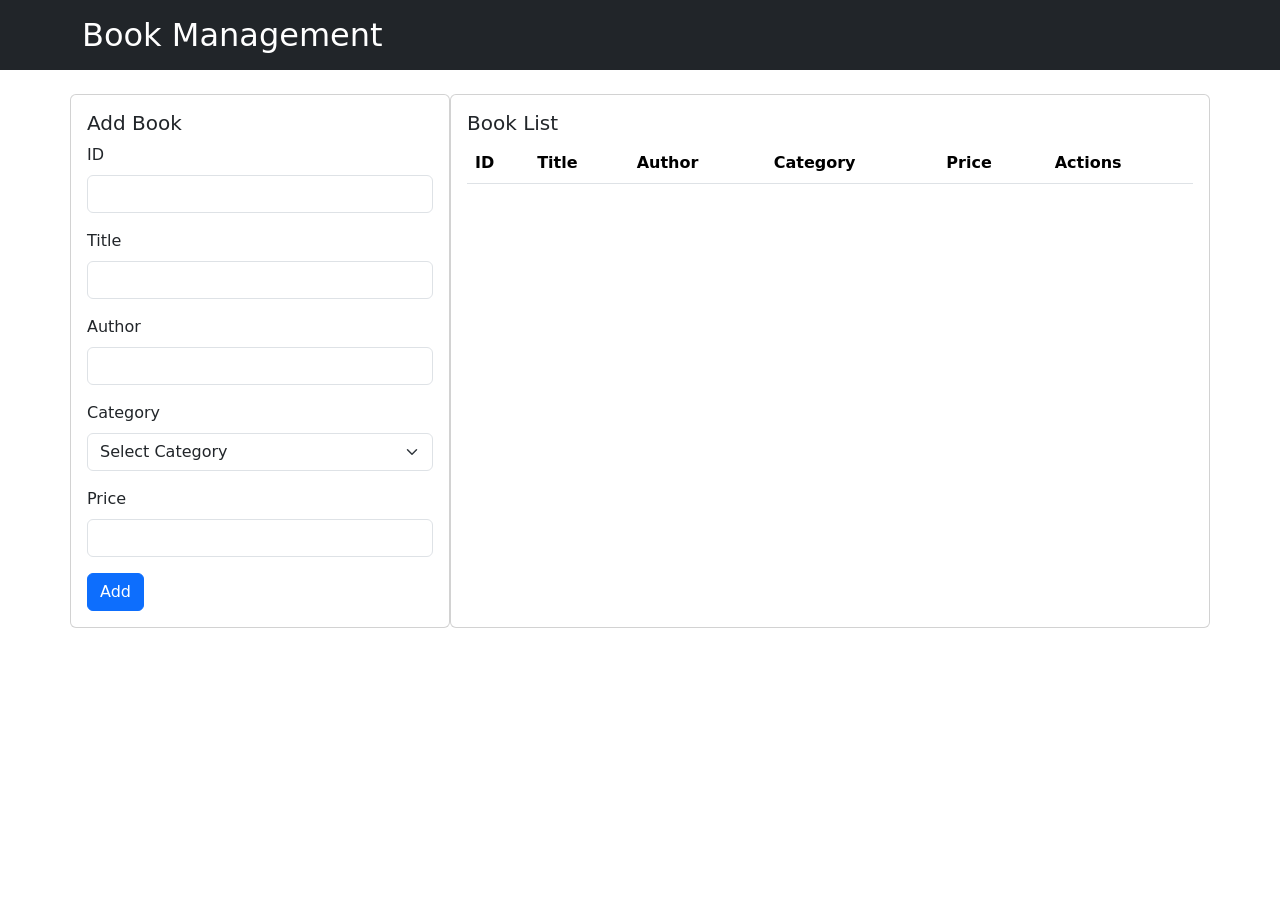
==== crud.html @ 84592c73 "html body" ====
<!DOCTYPE html>
<html lang="en">

<head>
    <meta charset="UTF-8">
    <meta name="viewport" content="width=device-width, initial-scale=1.0">

    <title>Book Management</title>

    <link href="https://cdn.jsdelivr.net/npm/bootstrap@5.3.8/dist/css/bootstrap.min.css" rel="stylesheet">
</head>

<body>

    <header class="bg-dark text-white p-3">
        <h2 class="container mb-0">Book Management</h2>
    </header>

    <main class="container my-4">
        <div class="row g-4">

            <form id="book-form" class="col-md-4 card p-3">
                <h5 id="form-title">Add Book</h5>

                <label for="id" class="form-label">ID</label>
                <input id="id" type="number" class="form-control mb-3" readonly>

                <label for="title" class="form-label">Title</label>
                <input id="title" type="text" class="form-control mb-3" required minlength="2">

                <label for="author" class="form-label">Author</label>
                <input id="author" type="text" class="form-control mb-3" required>

                <label for="category" class="form-label">Category</label>
                <select id="category" class="form-select mb-3" required>
                    <option value="">Select Category</option>
                    <option>Web</option>
                    <option>Programming</option>
                    <option>Database</option>
                    <option>Network</option>
                </select>

                <label for="price" class="form-label">Price</label>
                <input id="price" type="number" class="form-control mb-3" required min="1">

                <div>
                    <button id="save-button" class="btn btn-primary" type="submit">
                        Add
                    </button>

                    <button id="cancel-button" class="btn btn-secondary" type="button" hidden>
                        Cancel
                    </button>
                </div>

            </form>

            <section class="col-md-8 card p-3">

                <h5>Book List</h5>

                <div class="table-responsive">
                    <table class="table table-hover">
                        <thead>
                            <tr>
                                <th>ID</th>
                                <th>Title</th>
                                <th>Author</th>
                                <th>Category</th>
                                <th>Price</th>
                                <th>Actions</th>
                            </tr>
                        </thead>
                        <tbody id="book-list"></tbody>
                    </table>
                </div>

            </section>
        </div>
    </main>
</body>

</html>
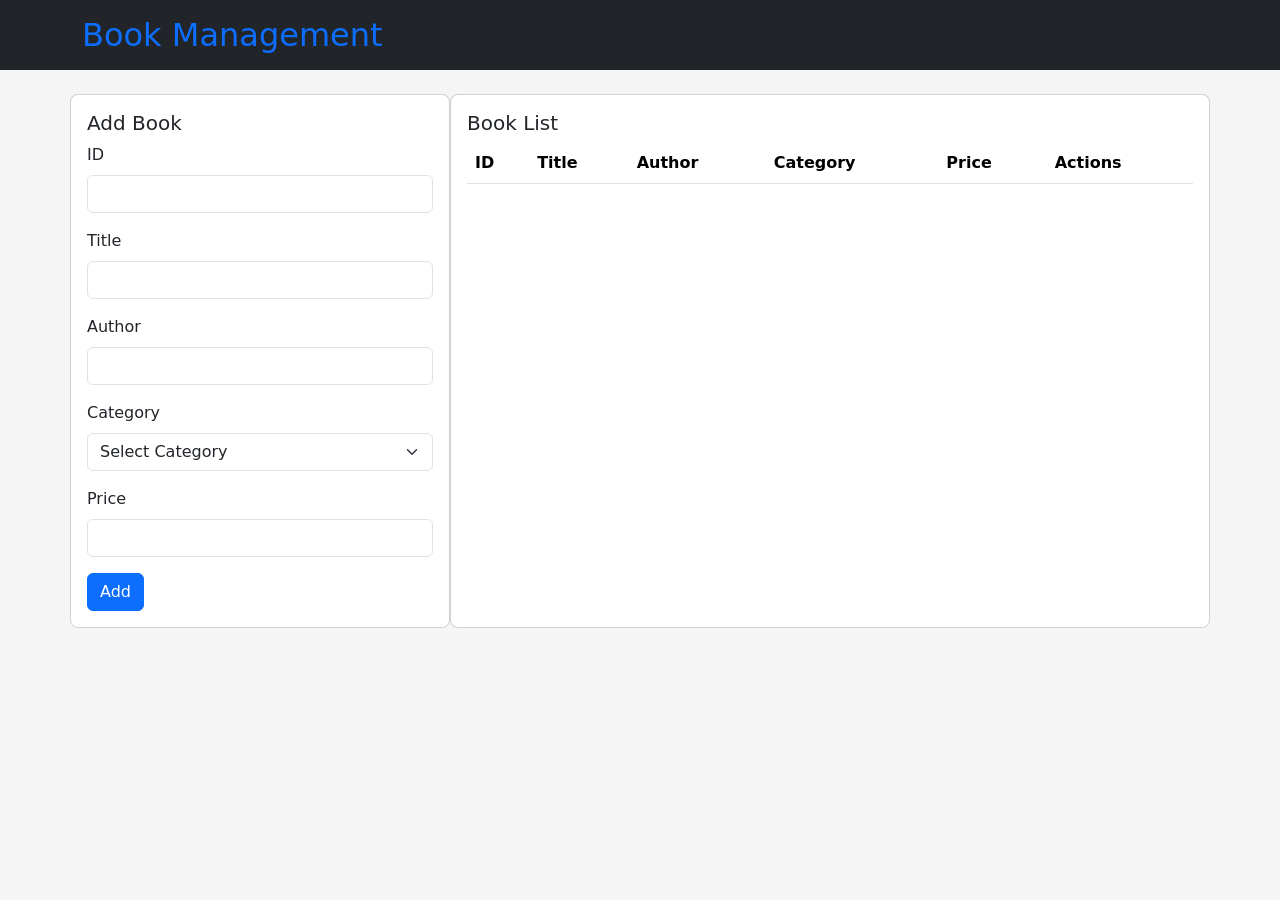
==== commit 4cd15f5e: "css added" ====
--- a/crud.html
+++ b/crud.html
@@ -8,6 +8,7 @@
     <title>Book Management</title>
 
     <link href="https://cdn.jsdelivr.net/npm/bootstrap@5.3.8/dist/css/bootstrap.min.css" rel="stylesheet">
+    <link rel="stylesheet" href="style.css">
 </head>
 
 <body>
--- a/style.css
+++ b/style.css
@@ -0,0 +1,29 @@
+body {
+    background-color: #f5f5f5;
+}
+
+header h2 {
+    color: #0d6efd;
+}
+
+.card {
+    border-radius: 8px;
+}
+
+#search {
+    width: 220px;
+}
+
+table th {
+    white-space: nowrap;
+}
+
+footer {
+    font-size: 14px;
+}
+
+@media (max-width: 768px) {
+    #search {
+        width: 150px;
+    }
+}
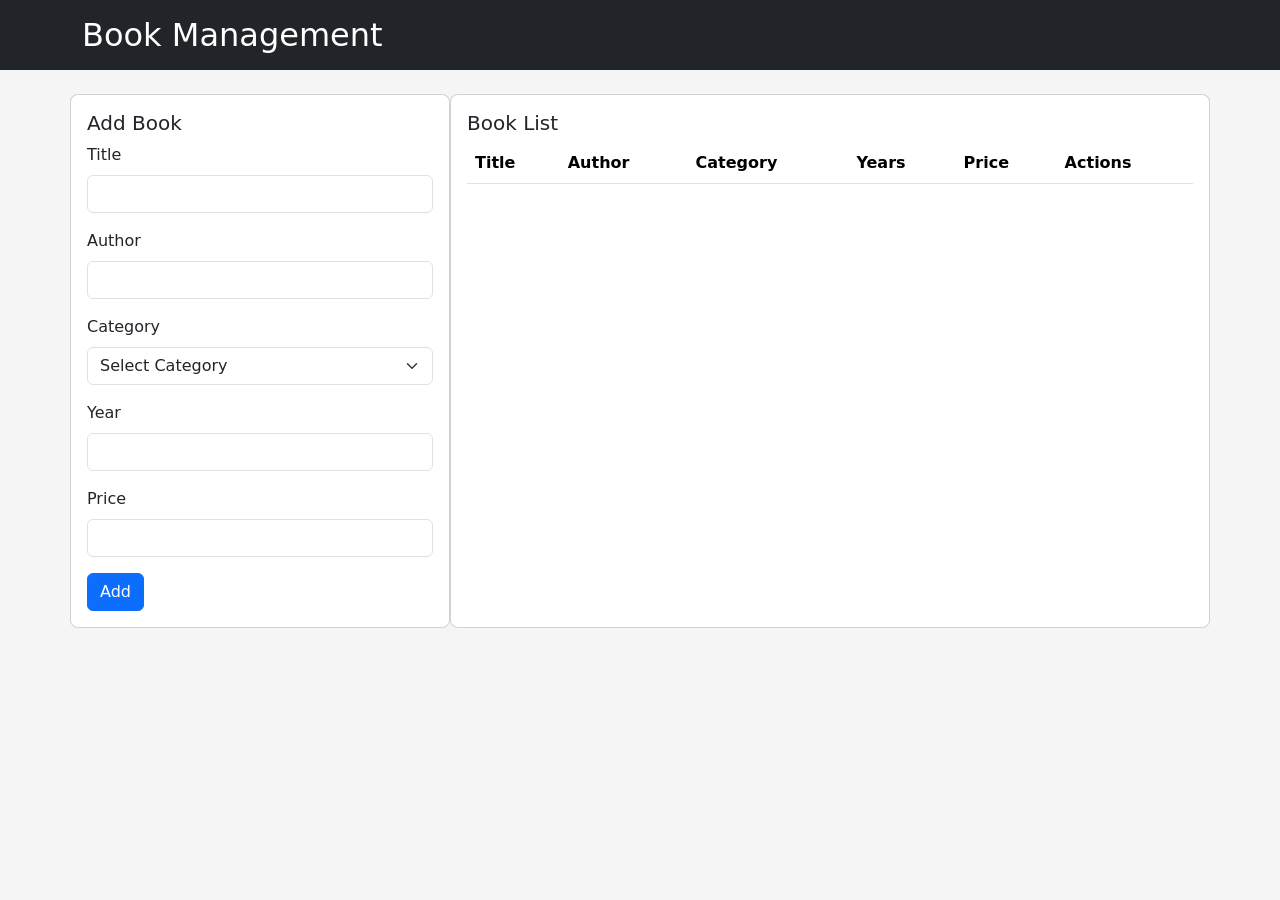
==== commit cfccd307: "delete id" ====
--- a/crud.html
+++ b/crud.html
@@ -23,9 +23,6 @@
             <form id="book-form" class="col-md-4 card p-3">
                 <h5 id="form-title">Add Book</h5>
 
-                <label for="id" class="form-label">ID</label>
-                <input id="id" type="number" class="form-control mb-3" readonly>
-
                 <label for="title" class="form-label">Title</label>
                 <input id="title" type="text" class="form-control mb-3" required minlength="2">
 
@@ -40,6 +37,9 @@
                     <option>Database</option>
                     <option>Network</option>
                 </select>
+
+                <label for="year" class="form-label">Year</label>
+                <input id="year" type="number" class="form-control mb-3">
 
                 <label for="price" class="form-label">Price</label>
                 <input id="price" type="number" class="form-control mb-3" required min="1">
@@ -64,10 +64,10 @@
                     <table class="table table-hover">
                         <thead>
                             <tr>
-                                <th>ID</th>
                                 <th>Title</th>
                                 <th>Author</th>
                                 <th>Category</th>
+                                <th>Years</th>
                                 <th>Price</th>
                                 <th>Actions</th>
                             </tr>
--- a/style.css
+++ b/style.css
@@ -1,29 +1,20 @@
 body {
     background-color: #f5f5f5;
-}
-
-header h2 {
-    color: #0d6efd;
 }
 
 .card {
     border-radius: 8px;
 }
 
-#search {
-    width: 220px;
+table th,
+table td {
+    vertical-align: middle;
 }
 
-table th {
-    white-space: nowrap;
+.btn {
+    margin-right: 4px;
 }
 
-footer {
-    font-size: 14px;
-}
-
-@media (max-width: 768px) {
-    #search {
-        width: 150px;
-    }
+table tbody tr:hover {
+    background-color: #eeeeee;
 }
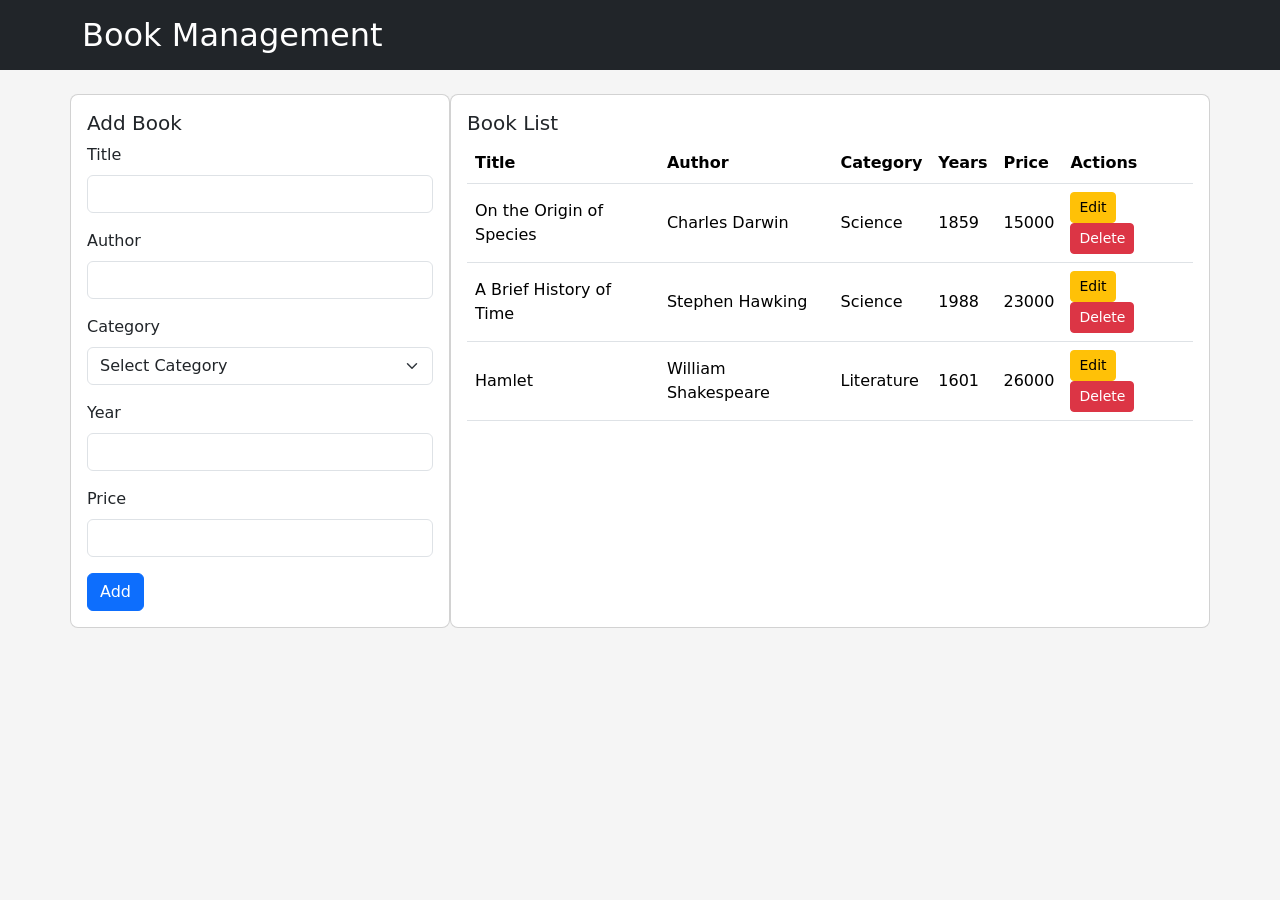
==== commit dbee3619: "render" ====
--- a/crud.html
+++ b/crud.html
@@ -32,10 +32,10 @@
                 <label for="category" class="form-label">Category</label>
                 <select id="category" class="form-select mb-3" required>
                     <option value="">Select Category</option>
-                    <option>Web</option>
-                    <option>Programming</option>
-                    <option>Database</option>
-                    <option>Network</option>
+                    <option>Science</option>
+                    <option>Literature</option>
+                    <option>Education</option>
+                    <option>History</option>
                 </select>
 
                 <label for="year" class="form-label">Year</label>
@@ -79,6 +79,7 @@
             </section>
         </div>
     </main>
+    <script src="script.js"></script>
 </body>
 
 </html>
